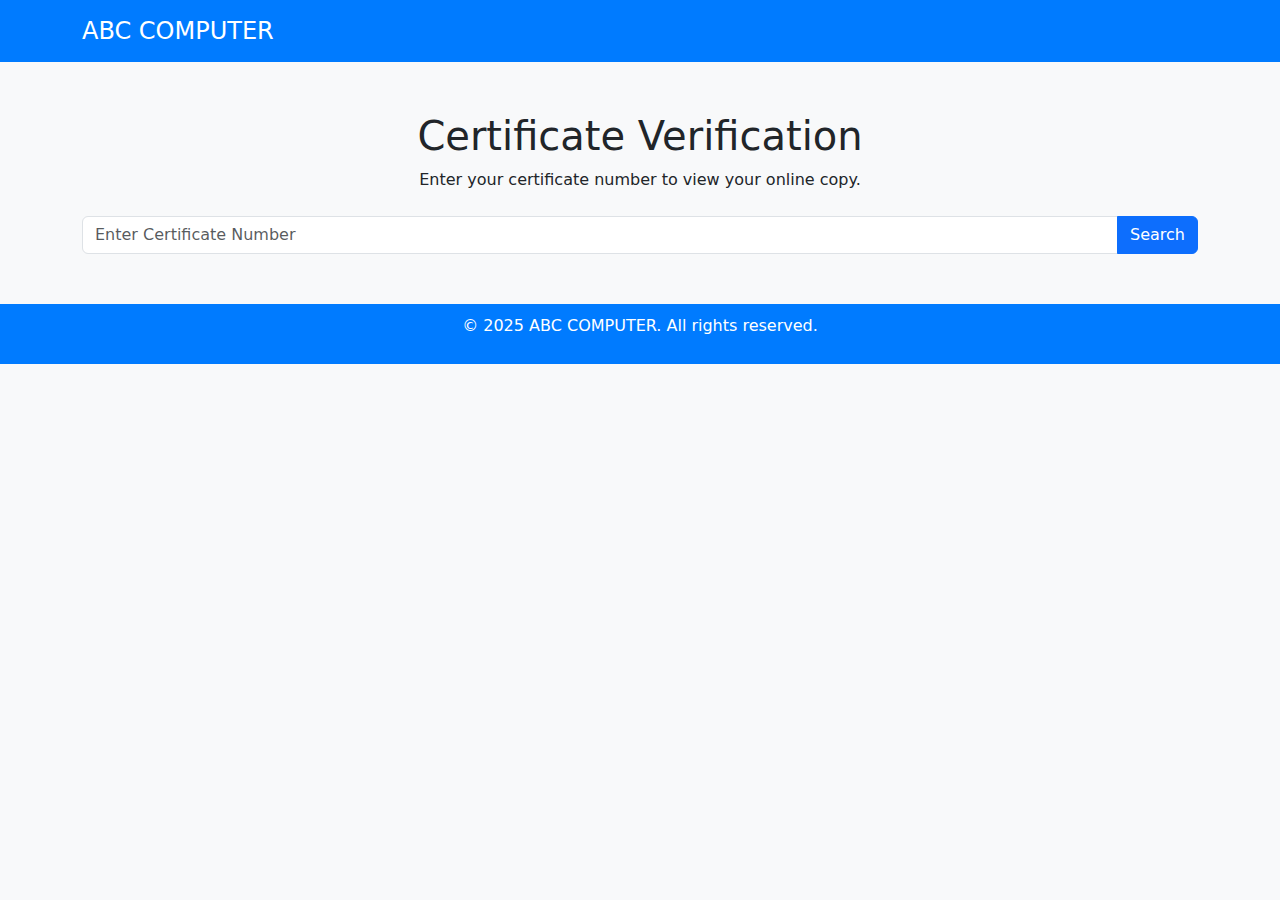
==== index.html @ 56ee8482 "add b63" ====
<!DOCTYPE html>
<html lang="en">

<head>
    <meta charset="UTF-8">
    <meta name="viewport" content="width=device-width, initial-scale=1.0">
    <title>Certificate Verification</title>
    <link rel="stylesheet" href="css/bootstrap.min.css">
    <style>
        body {
            background-color: #f8f9fa;
        }

        .navbar {
            background-color: #007bff;
        }

        .navbar-brand {
            color: white;
            font-size: 1.5rem;
        }

        .search-section {
            margin-top: 50px;
        }

        .footer {
            background-color: #007bff;
            color: white;
            text-align: center;
            padding: 10px 0;
            margin-top: 50px;
        }
    </style>
</head>

<body>

    <!-- Navbar -->
    <nav class="navbar navbar-expand-lg navbar-dark">
        <div class="container">
            <a class="navbar-brand" href="https://teamsabc.com/">ABC COMPUTER</a>
        </div>
    </nav>

    <!-- Main Content -->
    <div class="container text-center search-section">
        <h1>Certificate Verification</h1>
        <p>Enter your certificate number to view your online copy.</p>

        <!-- Search Form -->
        <form id="certificateForm" class="mt-4">
            <div class="input-group">
                <input type="text" id="certificate_id" class="form-control" placeholder="Enter Certificate Number"
                    required>
                <button type="submit" class="btn btn-primary">Search</button>
            </div>
        </form>
    </div>

    <!-- Footer -->
    <div class="footer">
        <p>&copy; 2025 ABC COMPUTER. All rights reserved.</p>
    </div>

    <!-- JavaScript -->
    <script>
        document.getElementById("certificateForm").addEventListener("submit", function (event) {
            event.preventDefault(); // Prevent default form submission

            var certId = document.getElementById("certificate_id").value.trim(); // Get input value

            // Certificate Mapping (Example)
            var certificates = {

                //এখানে সকল সার্টিফিকেট নাম্বার দিতে হবে এইচটিএমএল কোড সহ
                "B62": "b62.html",
                "1517487854": "b62.html",
                "B67": "b67.html",
                "20072613886135036": "b67.html",
                "B71": "b71.html",
                "20062643886006914": "b71.html",
                "BS1": "bs1.html",
                "6003573893": "bs1.html",
                "B63": "b63.html",
                "20082643843060851": "b63.html",

            };

            // Check if certificate ID exists in the list
            if (certificates[certId]) {
                window.location.href = certificates[certId]; // Redirect to the corresponding certificate page
            } else {
                alert("Certificate not found! Please check your number.");
            }
        });
    </script>

</body>

</html>
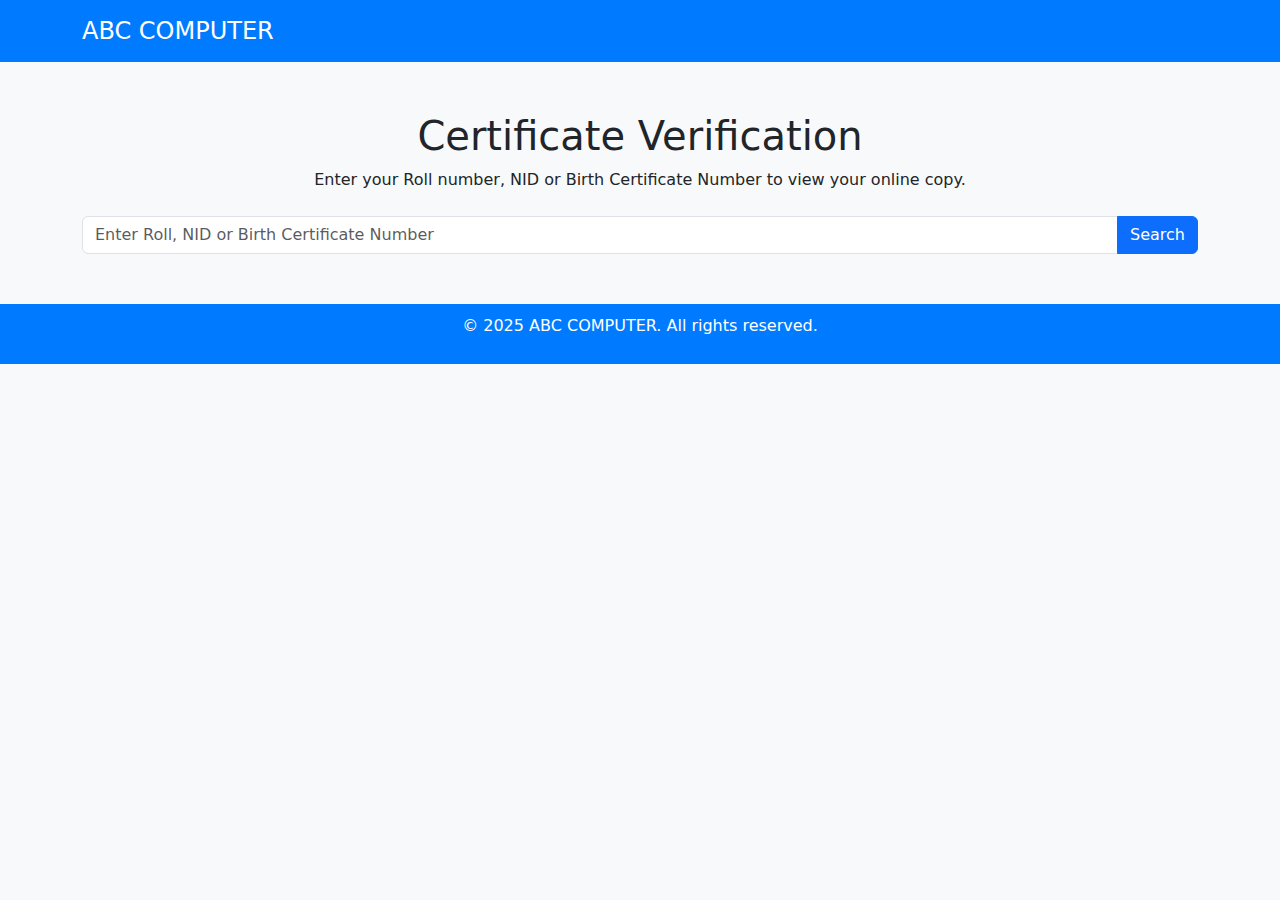
==== commit 955064a0: "add favicon" ====
--- a/index.html
+++ b/index.html
@@ -5,6 +5,7 @@
     <meta charset="UTF-8">
     <meta name="viewport" content="width=device-width, initial-scale=1.0">
     <title>Certificate Verification</title>
+    <link rel="icon" type="image/x-icon" href="photos/favicon.png">
     <link rel="stylesheet" href="css/bootstrap.min.css">
     <style>
         body {
@@ -46,13 +47,13 @@
     <!-- Main Content -->
     <div class="container text-center search-section">
         <h1>Certificate Verification</h1>
-        <p>Enter your certificate number to view your online copy.</p>
+        <p>Enter your Roll number, NID or Birth Certificate Number to view your online copy.</p>
 
         <!-- Search Form -->
         <form id="certificateForm" class="mt-4">
             <div class="input-group">
-                <input type="text" id="certificate_id" class="form-control" placeholder="Enter Certificate Number"
-                    required>
+                <input type="text" id="certificate_id" class="form-control"
+                    placeholder="Enter Roll, NID or Birth Certificate Number" required>
                 <button type="submit" class="btn btn-primary">Search</button>
             </div>
         </form>
@@ -84,7 +85,16 @@
                 "6003573893": "bs1.html",
                 "B63": "b63.html",
                 "20082643843060851": "b63.html",
-
+                "B64": "b64.html",
+                "20062613843133067": "b64.html",
+                "B65": "b65.html",
+                "20075917411111789": "b65.html",
+                "B70": "b70.html",
+                "20082613886114854": "b70.html",
+                "B75": "b75.html",
+                "20072643886016106": "b75.html",
+                "B76": "b76.html",
+                "20052643843031575": "b76.html",
             };
 
             // Check if certificate ID exists in the list
